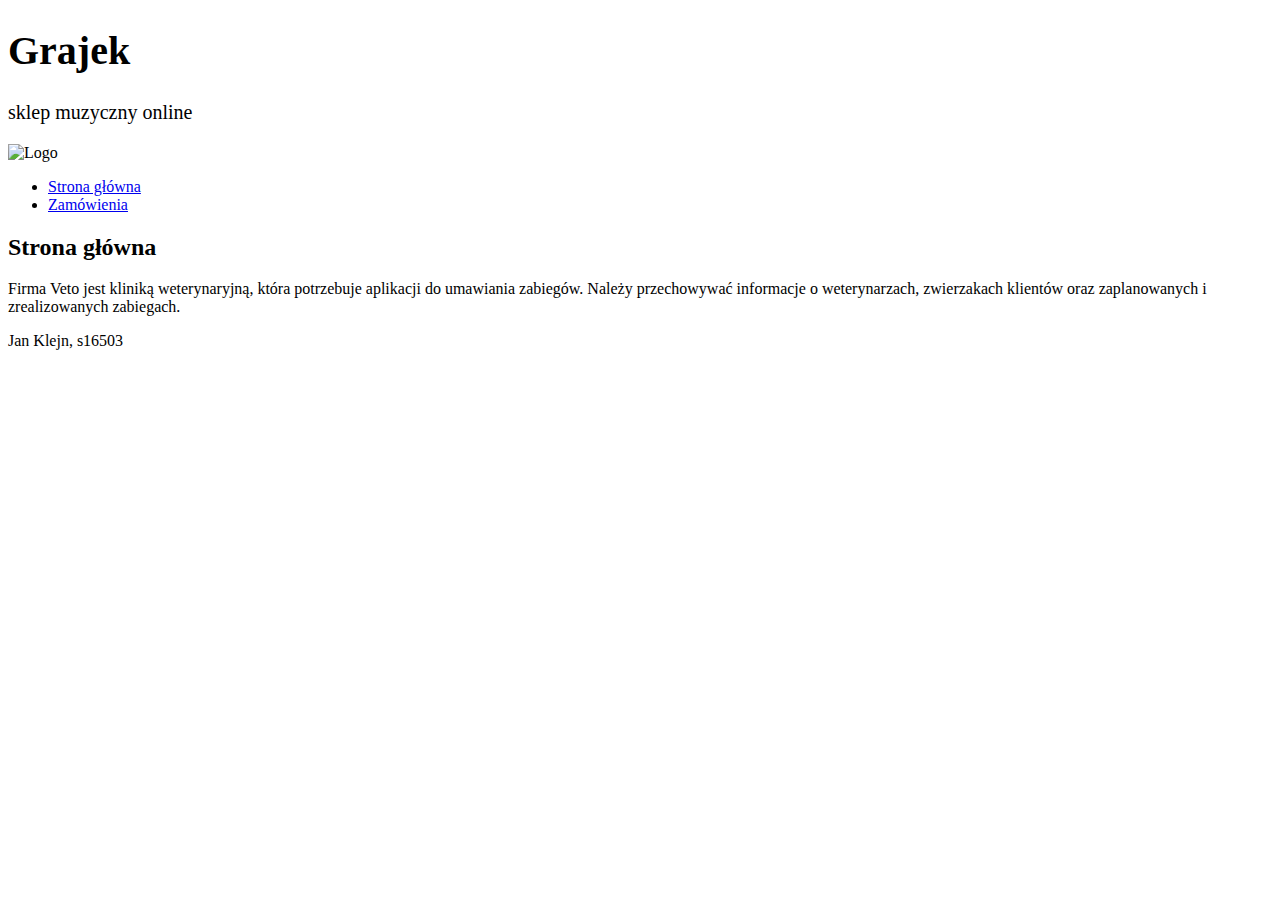
==== src/main/resources/templates/pages/index.html @ 92d60539 "index page added" ====
<!DOCTYPE html>
<html lang="pl-PL">
<head>
    <meta charset="UTF-8">
    <meta name="viewport" content="width=device-width, initial-scale=1.0">
    <title>Grajek - sklep muzyczny online</title>
    <link rel="stylesheet" href="css\style.css" />
</head>
<body>
<header>
    <div> <h1 style="font-size:40px">Grajek</h1>
        <p style="font-size:20px">sklep muzyczny online</p>
    </div>
    <img src="images/logo.jpg" alt="Logo" style="width:150px;height:150px">
</header>
<nav>
    <ul>
        <li><a href="/index" class="myButton">Strona główna</a></li>
        <li><a href="/orders" class="myButton">Zamówienia</a></li>
    </ul>
</nav>
<main>
    <h2>Strona główna</h2>
    <p>Firma Veto jest kliniką weterynaryjną, która potrzebuje aplikacji do umawiania
        zabiegów. Należy przechowywać informacje o weterynarzach, zwierzakach
        klientów oraz zaplanowanych i zrealizowanych zabiegach.</p>
</main>
<footer>
    Jan Klejn, s16503
</footer>
</body>
</html>
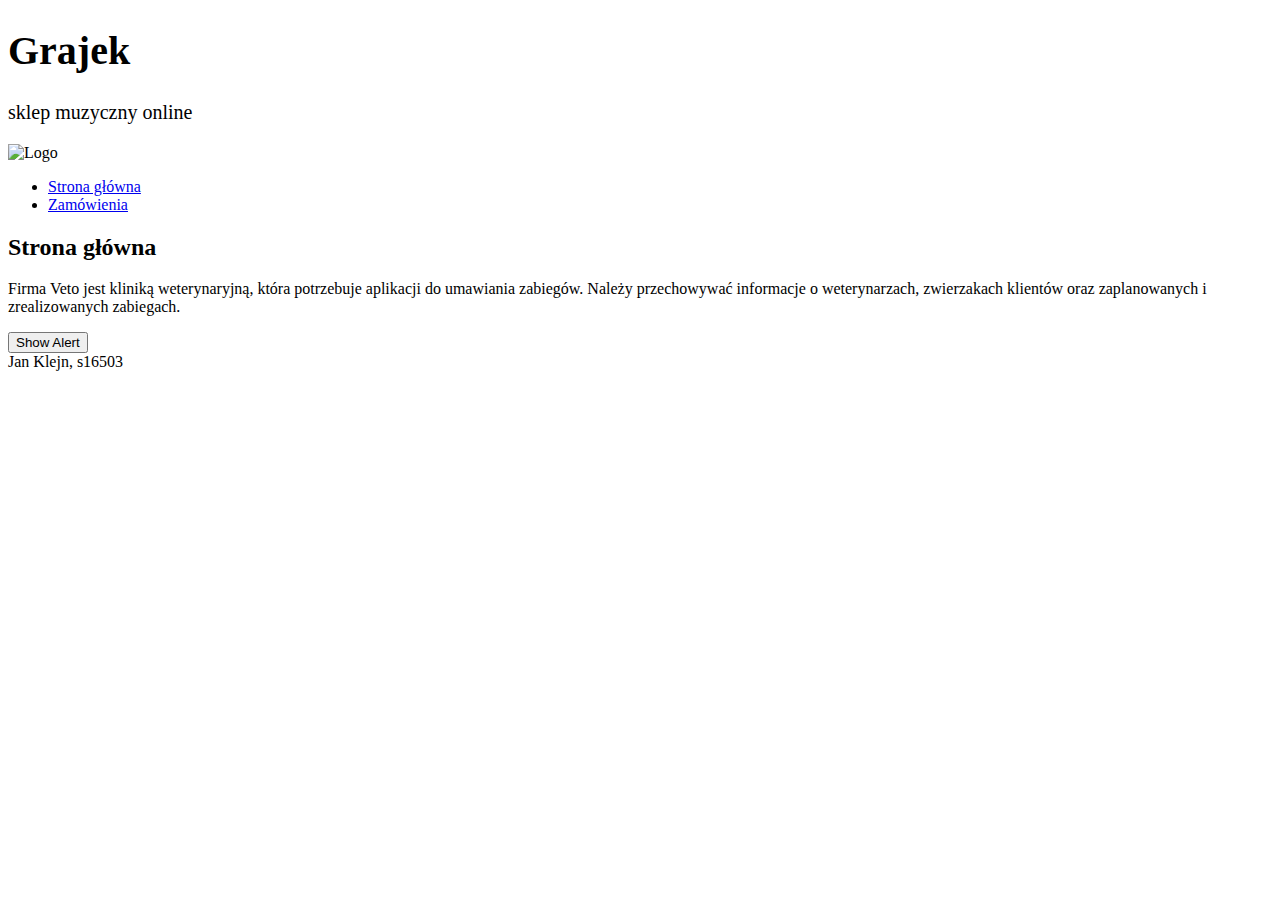
==== commit 7c4263dd: "widok zamówienia-produkty" ====
--- a/src/main/resources/templates/pages/index.html
+++ b/src/main/resources/templates/pages/index.html
@@ -1,5 +1,5 @@
 <!DOCTYPE html>
-<html lang="pl-PL">
+<html lang="pl-PL" xmlns:th="http://www.thymeleaf.org/">
 <head>
     <meta charset="UTF-8">
     <meta name="viewport" content="width=device-width, initial-scale=1.0">
@@ -24,6 +24,8 @@
     <p>Firma Veto jest kliniką weterynaryjną, która potrzebuje aplikacji do umawiania
         zabiegów. Należy przechowywać informacje o weterynarzach, zwierzakach
         klientów oraz zaplanowanych i zrealizowanych zabiegach.</p>
+    <script type="text/javascript" th:src="@{js/actions.js}"></script>
+    <button type="button" th:onclick="showAlert()">Show Alert</button>
 </main>
 <footer>
     Jan Klejn, s16503
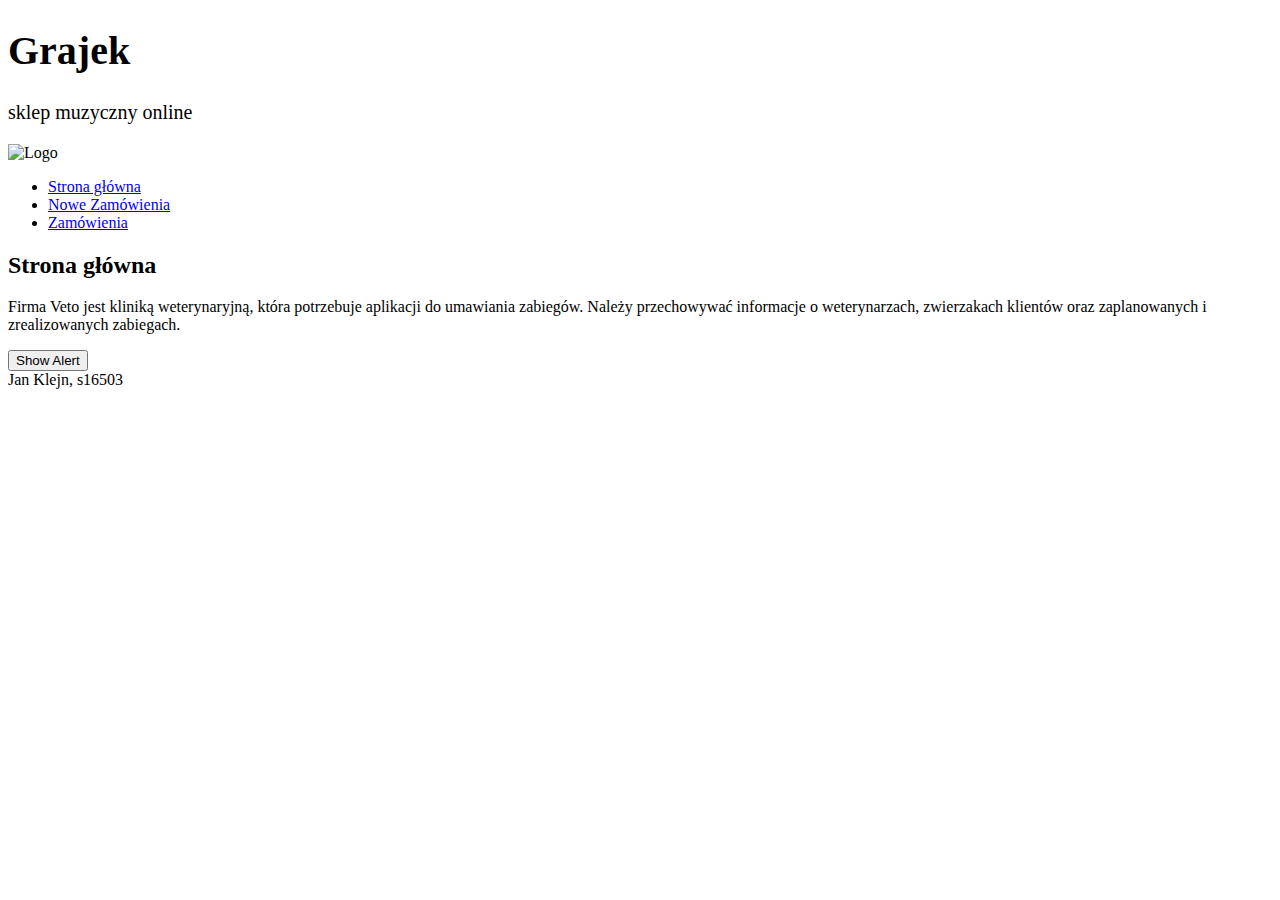
==== commit f38c762c: "widok szczegóły zamówienia" ====
--- a/src/main/resources/templates/pages/index.html
+++ b/src/main/resources/templates/pages/index.html
@@ -16,6 +16,7 @@
 <nav>
     <ul>
         <li><a href="/index" class="myButton">Strona główna</a></li>
+        <li><a href="/orders/list" class="myButton">Nowe Zamówienia</a></li>
         <li><a href="/orders" class="myButton">Zamówienia</a></li>
     </ul>
 </nav>
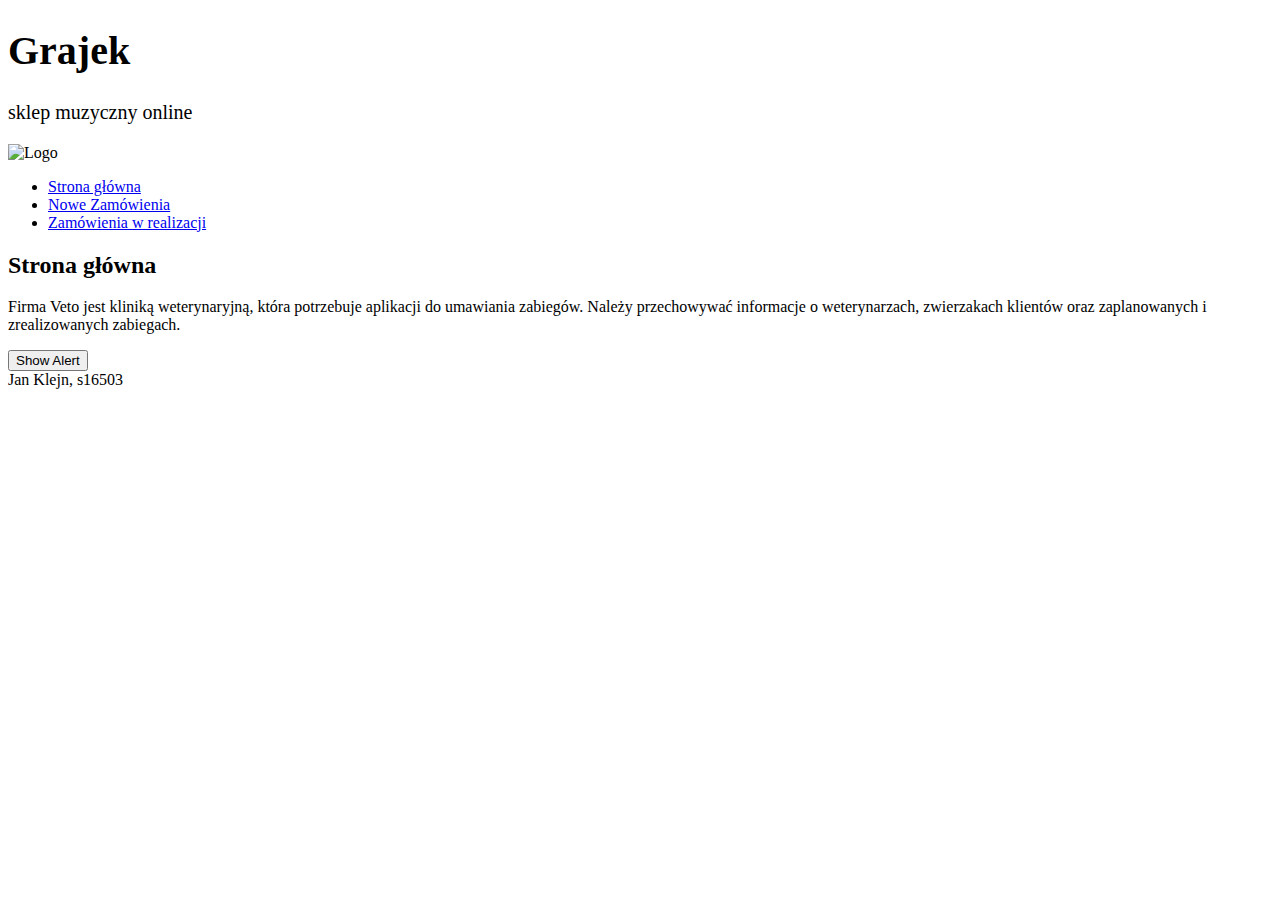
==== commit 456edabf: "orders-products ManyToMany fixed" ====
--- a/src/main/resources/templates/pages/index.html
+++ b/src/main/resources/templates/pages/index.html
@@ -17,7 +17,7 @@
     <ul>
         <li><a href="/index" class="myButton">Strona główna</a></li>
         <li><a href="/orders/list" class="myButton">Nowe Zamówienia</a></li>
-        <li><a href="/orders" class="myButton">Zamówienia</a></li>
+        <li><a href="/orders" class="myButton">Zamówienia w realizacji</a></li>
     </ul>
 </nav>
 <main>
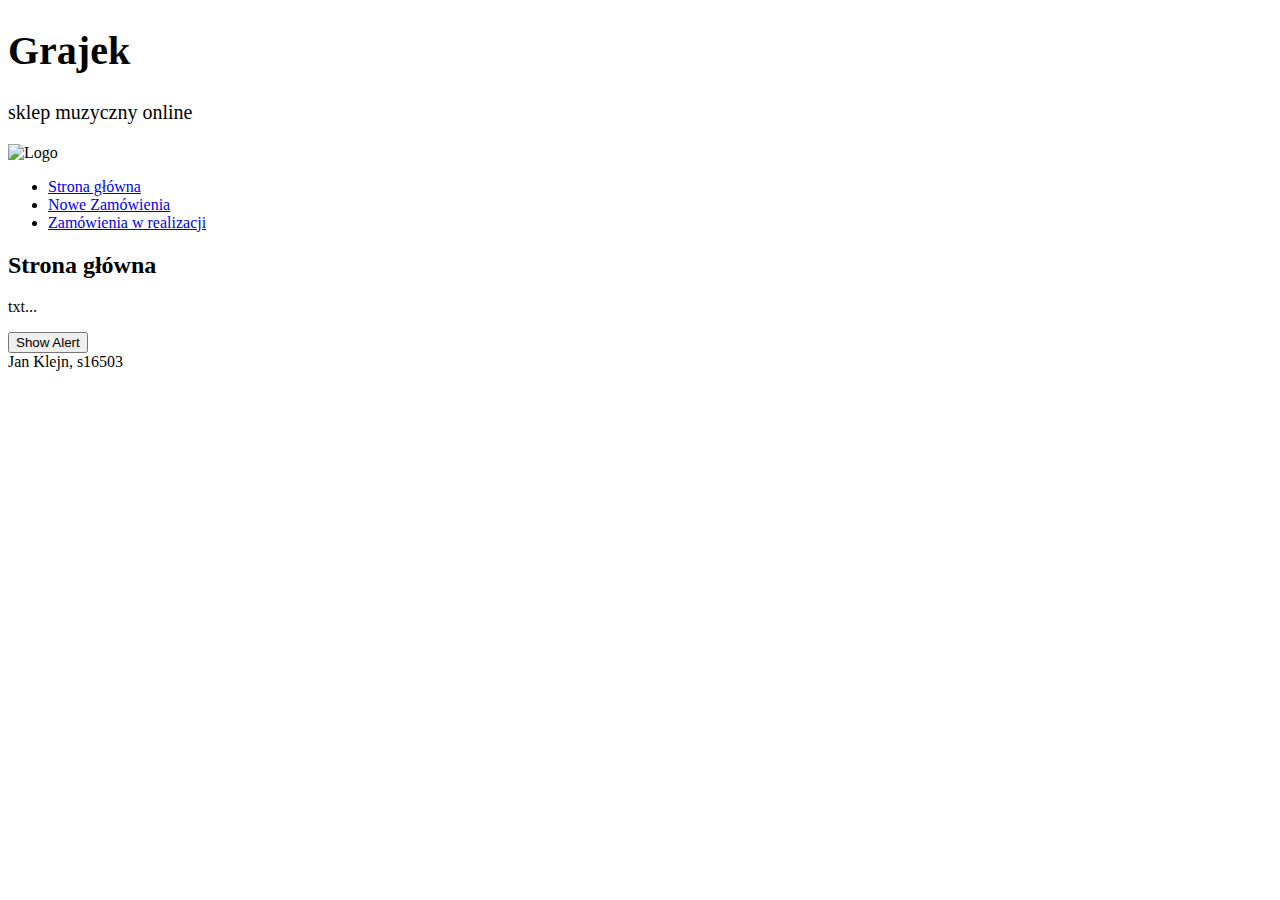
==== commit bc1b0089: "Klient - składanie zamówienia" ====
--- a/src/main/resources/templates/pages/index.html
+++ b/src/main/resources/templates/pages/index.html
@@ -22,9 +22,7 @@
 </nav>
 <main>
     <h2>Strona główna</h2>
-    <p>Firma Veto jest kliniką weterynaryjną, która potrzebuje aplikacji do umawiania
-        zabiegów. Należy przechowywać informacje o weterynarzach, zwierzakach
-        klientów oraz zaplanowanych i zrealizowanych zabiegach.</p>
+    <p>txt...</p>
     <script type="text/javascript" th:src="@{js/actions.js}"></script>
     <button type="button" th:onclick="showAlert()">Show Alert</button>
 </main>
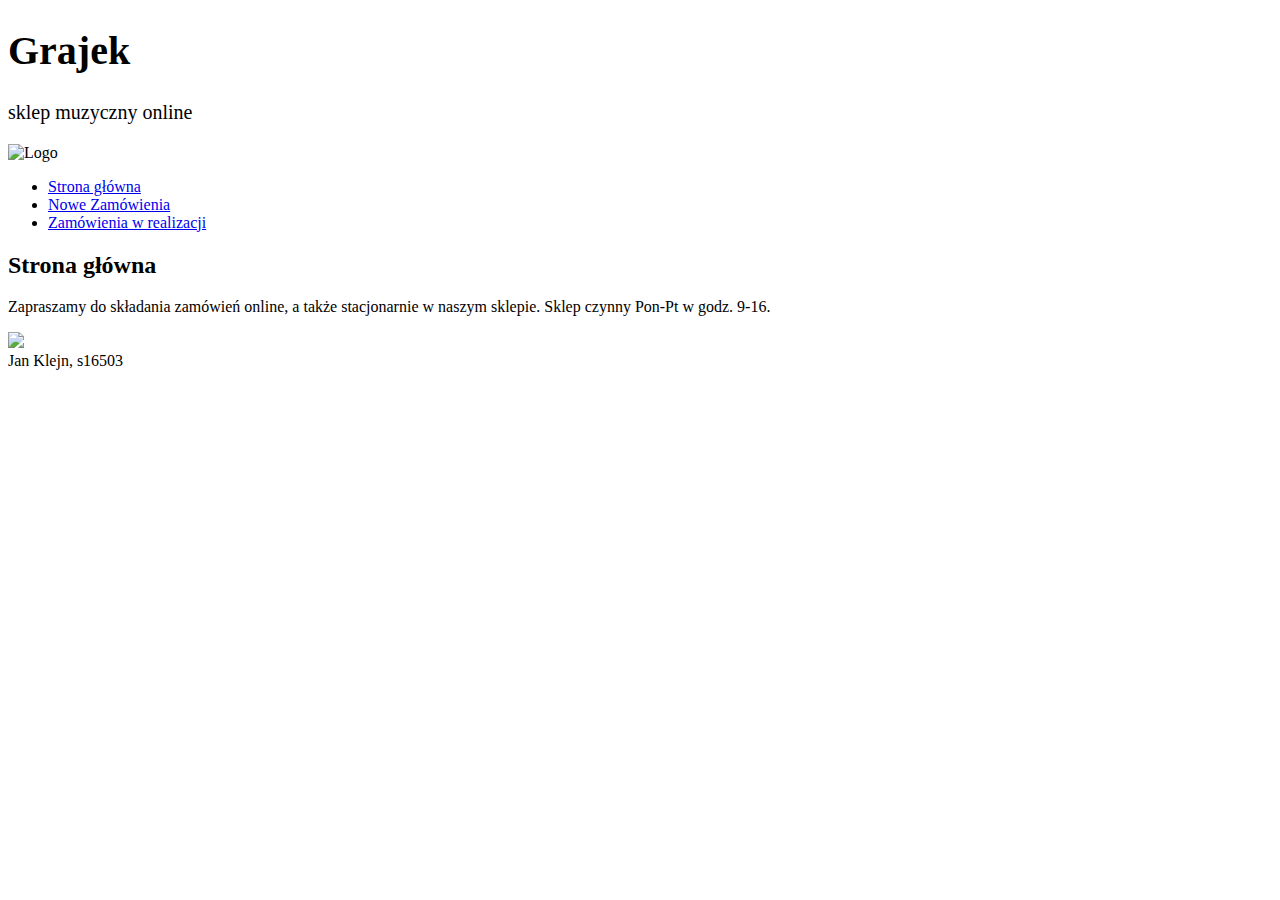
==== commit 30ecd115: "poprawki" ====
--- a/src/main/resources/templates/pages/index.html
+++ b/src/main/resources/templates/pages/index.html
@@ -22,9 +22,9 @@
 </nav>
 <main>
     <h2>Strona główna</h2>
-    <p>txt...</p>
-    <script type="text/javascript" th:src="@{js/actions.js}"></script>
-    <button type="button" th:onclick="showAlert()">Show Alert</button>
+    <p>Zapraszamy do składania zamówień online, a także stacjonarnie w naszym sklepie. Sklep czynny Pon-Pt w godz. 9-16.</p>
+    <img src="images/music-store.jpg">
+   
 </main>
 <footer>
     Jan Klejn, s16503
